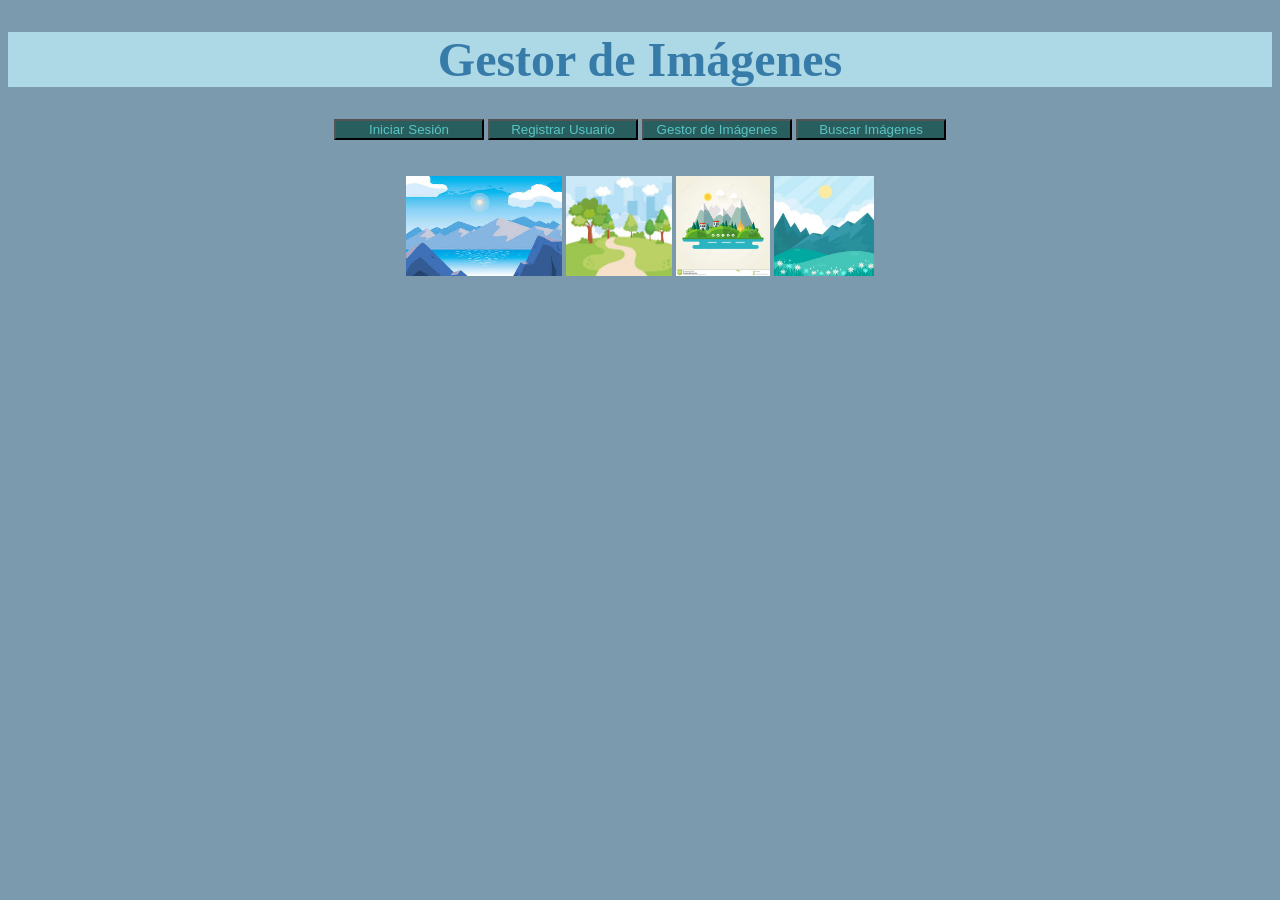
==== index.html @ 16ff4760 "Proyecto-GropoB" ====
<!DOCTYPE html>
<html lang="en">
<head>
    <meta charset="UTF-8">
    <meta name="viewport" content="width=device-width, initial-scale=1.0">
    <title>Home</title>
    <link rel="stylesheet" href="estilo/mystyle.css" type="text/css">
</head>
<body>
    <center>
        <h1 class="titulo">Gestor de Imágenes</h1>
        <a href="sesion.html"><input type="submit" class="boton" name="ventanaIniciar" value="Iniciar Sesión"/></a>
        <a href="registro.html"><input type="submit" class="boton" name="ventanaRegistar" value="Registrar Usuario"/></a>
        <a href="gestorImagen.html"><input type="submit" class="boton" name="ventanaRegistar" value="Gestor de Imágenes"/></a>
        <a href="busquedaImagenes.html"><input type="submit" class="boton" name="ventanaRegistar" value="Buscar Imágenes"/></a>
        <br><br><br>
        <img src="galeria/images 1.jpg" alt="Usuario" height="100" witdh="140">
        <img src="galeria/images 2.jpg" alt="Usuario" height="100" witdh="140">
        <img src="galeria/images 3.jpg" alt="Usuario" height="100" witdh="140">
        <img src="galeria/images 4.jpg" alt="Usuario" height="100" witdh="140">
    </center>
</body>
</html>
---- estilo/mystyle.css ----
body {background-color: #7c9aad;
    font-family:Cambria, Cochin, Georgia, Times, 'Times New Roman', serif;
}
h1 {font-family:Cambria, Cochin, Georgia, Times, 'Times New Roman', serif;
    color: #377ba8;
    background-color: lightblue;
}
form {font-family: sans-serif;}
.boton {text-align: center;
        min-width: 150px;
        background-color: rgb(41, 94, 94);
        color: rgb(90, 196, 196);
}
.titulo {text-align: center;
         font-size: 36pt;
}
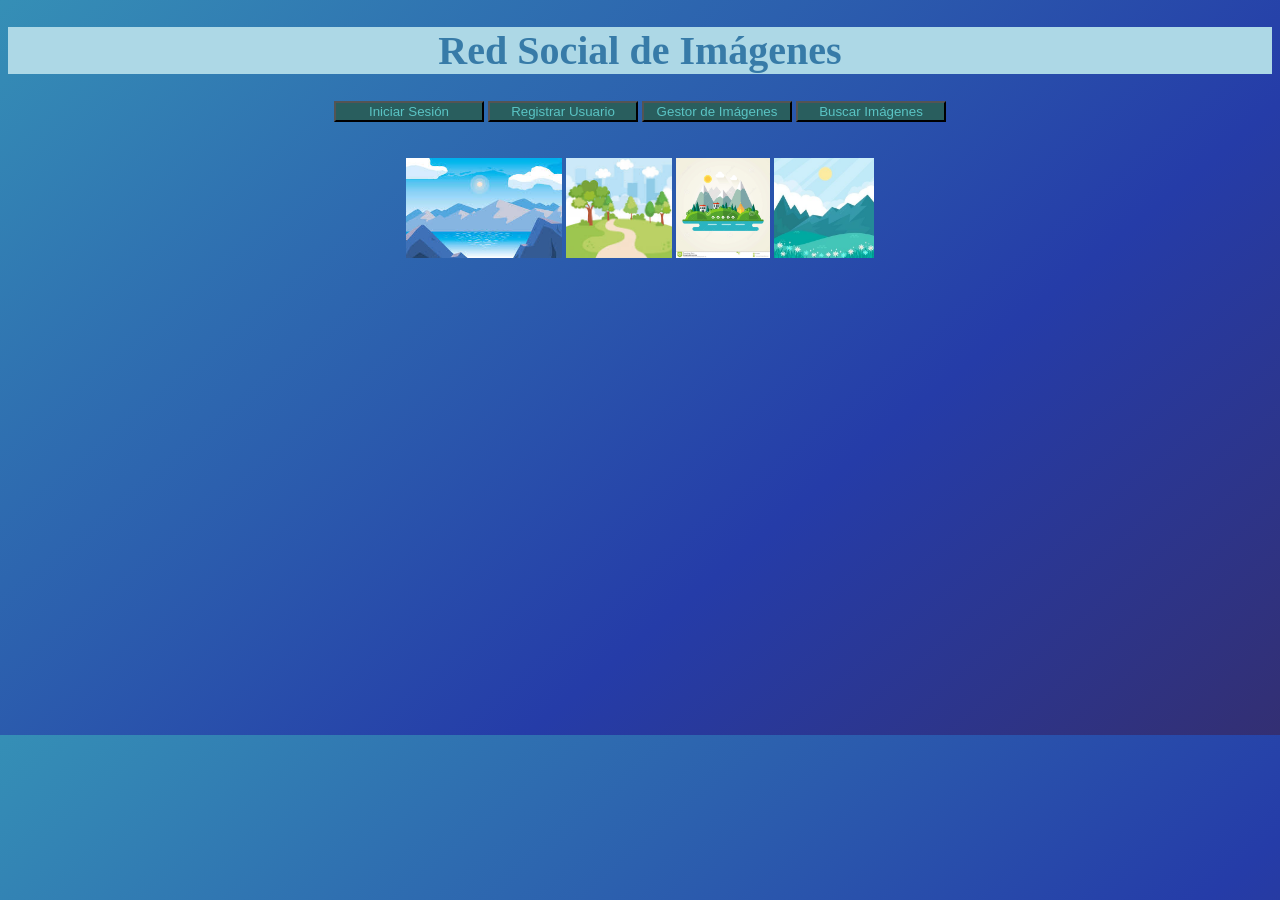
==== commit 823c4209: "Mejora 2: Se hicieron modificaciones en la interfaz y otros cambios mayores" ====
--- a/index.html
+++ b/index.html
@@ -1,5 +1,5 @@
 <!DOCTYPE html>
-<html lang="en">
+<html lang="es">
 <head>
     <meta charset="UTF-8">
     <meta name="viewport" content="width=device-width, initial-scale=1.0">
@@ -8,7 +8,7 @@
 </head>
 <body>
     <center>
-        <h1 class="titulo">Gestor de Imágenes</h1>
+        <h1 class="titulo">Red Social de Imágenes</h1>
         <a href="sesion.html"><input type="submit" class="boton" name="ventanaIniciar" value="Iniciar Sesión"/></a>
         <a href="registro.html"><input type="submit" class="boton" name="ventanaRegistar" value="Registrar Usuario"/></a>
         <a href="gestorImagen.html"><input type="submit" class="boton" name="ventanaRegistar" value="Gestor de Imágenes"/></a>
--- a/estilo/mystyle.css
+++ b/estilo/mystyle.css
@@ -1,16 +1,34 @@
-body {background-color: #7c9aad;
-    font-family:Cambria, Cochin, Georgia, Times, 'Times New Roman', serif;
+#display {
+    border-radius: 25px;
+    background-color: #3a92bb;
+    width: 500px;
 }
-h1 {font-family:Cambria, Cochin, Georgia, Times, 'Times New Roman', serif;
-    color: #377ba8;
-    background-color: lightblue;
+body {font-family:Cambria, Cochin, Georgia, Times, 'Times New Roman', serif;
+      height:700px;
+      /*background-color: #7c9aad;*/
+      /* background-image: linear-gradient(0deg,#0d235e 0%, #3b5aaf 35%, rgb(99, 145, 182) 100%); */
+      background: linear-gradient(320deg, #332f73 0%, #253ca8 35%, #358fb6 100%)
 }
-form {font-family: sans-serif;}
+form {font-family:Cambria, Cochin, Georgia, Times, 'Times New Roman', serif;
+      color: #0b174d;
+}
 .boton {text-align: center;
         min-width: 150px;
         background-color: rgb(41, 94, 94);
         color: rgb(90, 196, 196);
 }
 .titulo {text-align: center;
-         font-size: 36pt;
+         font-size: 30pt;
+         color: #377ba8;
+         background-color: lightblue;
+}
+.contenedor-producto{
+    width:550px;
+    height:400px;
+    margin:auto;		
+}
+.imagen-principal{
+    width:100%;
+    height:400px;
+    border:1px solid #0c0c0c;
 }
